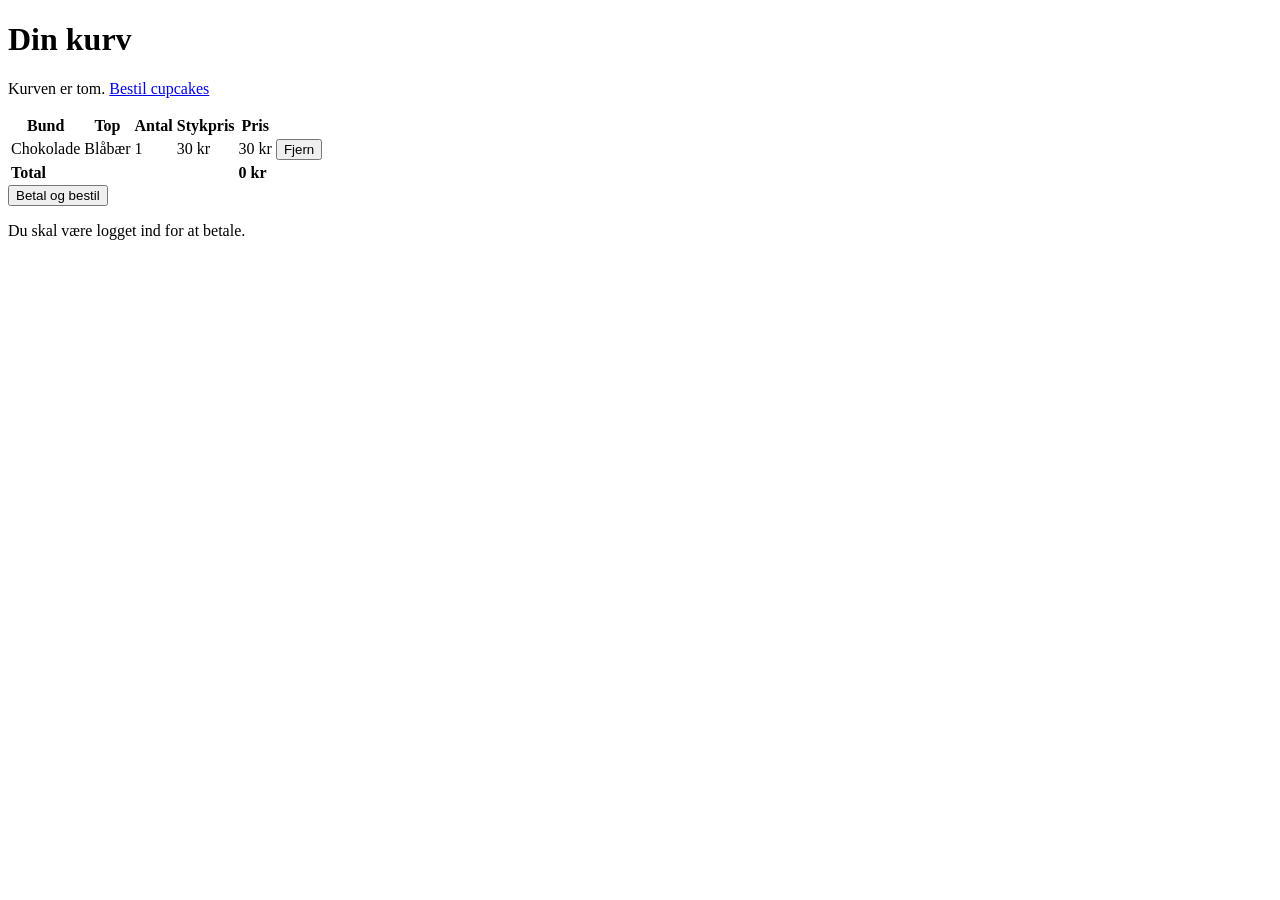
==== src/main/resources/templates/cart.html @ 4f7ac111 "Tilføj bestilling, kurv og betaling (US-1, US-3 og US-7) ja tjakkkk" ====
<!DOCTYPE html>
<html lang="da" xmlns:th="http://www.thymeleaf.org">
<head th:replace="~{fragments :: head('Kurv')}"></head>
<body>
<header th:replace="~{fragments :: header}"></header>

<main class="container">
    <div th:replace="~{fragments :: messages}"></div>

    <h1>Din kurv</h1>

    <p th:if="${cart.empty}">Kurven er tom. <a href="/">Bestil cupcakes</a></p>

    <!-- Kurvens linjer med samlet pris (US-3) -->
    <div th:unless="${cart.empty}" class="table-wrap">
        <table>
            <thead>
            <tr><th>Bund</th><th>Top</th><th>Antal</th><th>Stykpris</th><th>Pris</th><th></th></tr>
            </thead>
            <tbody>
            <tr th:each="line, stat : ${cart.lines}">
                <td th:text="${line.bottom.name}">Chokolade</td>
                <td th:text="${line.topping.name}">Blåbær</td>
                <td th:text="${line.quantity}">1</td>
                <td th:text="${line.unitPrice} + ' kr'">30 kr</td>
                <td th:text="${line.linePrice} + ' kr'">30 kr</td>
                <td>
                    <!-- Fjern linje (US-7) -->
                    <form method="post" action="/cart/remove">
                        <input type="hidden" name="index" th:value="${stat.index}">
                        <button type="submit" class="small danger">Fjern</button>
                    </form>
                </td>
            </tr>
            </tbody>
            <tfoot>
            <tr>
                <td colspan="4"><strong>Total</strong></td>
                <td colspan="2"><strong th:text="${cart.total} + ' kr'">0 kr</strong></td>
            </tr>
            </tfoot>
        </table>

        <!-- Betal med saldo (US-1) -->
        <form method="post" action="/checkout" class="checkout">
            <button type="submit">Betal og bestil</button>
        </form>
        <p th:if="${currentUser == null}" class="hint">Du skal være logget ind for at betale.</p>
    </div>
</main>
</body>
</html>
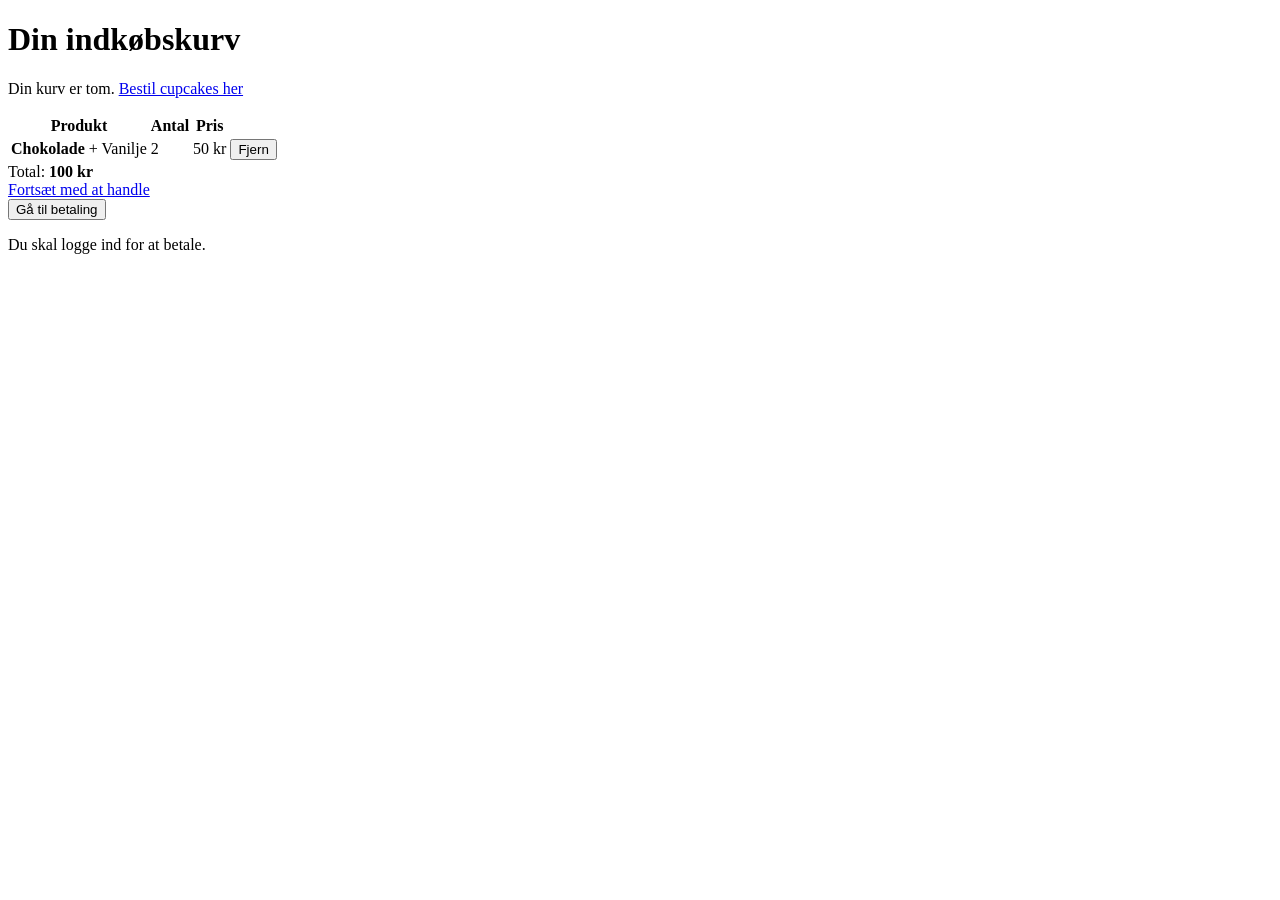
==== commit 45603062: "frontend redesign" ====
--- a/src/main/resources/templates/cart.html
+++ b/src/main/resources/templates/cart.html
@@ -1,51 +1,83 @@
+
 <!DOCTYPE html>
 <html lang="da" xmlns:th="http://www.thymeleaf.org">
-<head th:replace="~{fragments :: head('Kurv')}"></head>
+
+<head th:replace="~{fragments :: head('Indkøbskurv')}"></head>
+
 <body>
 <header th:replace="~{fragments :: header}"></header>
 
 <main class="container">
     <div th:replace="~{fragments :: messages}"></div>
 
-    <h1>Din kurv</h1>
+    <h1>Din indkøbskurv</h1>
 
-    <p th:if="${cart.empty}">Kurven er tom. <a href="/">Bestil cupcakes</a></p>
+    <p th:if="${cart.empty}">
+        Din kurv er tom.
+        <a href="/#bestil">Bestil cupcakes her</a>
+    </p>
 
-    <!-- Kurvens linjer med samlet pris (US-3) -->
-    <div th:unless="${cart.empty}" class="table-wrap">
-        <table>
-            <thead>
-            <tr><th>Bund</th><th>Top</th><th>Antal</th><th>Stykpris</th><th>Pris</th><th></th></tr>
-            </thead>
-            <tbody>
-            <tr th:each="line, stat : ${cart.lines}">
-                <td th:text="${line.bottom.name}">Chokolade</td>
-                <td th:text="${line.topping.name}">Blåbær</td>
-                <td th:text="${line.quantity}">1</td>
-                <td th:text="${line.unitPrice} + ' kr'">30 kr</td>
-                <td th:text="${line.linePrice} + ' kr'">30 kr</td>
-                <td>
-                    <!-- Fjern linje (US-7) -->
-                    <form method="post" action="/cart/remove">
-                        <input type="hidden" name="index" th:value="${stat.index}">
-                        <button type="submit" class="small danger">Fjern</button>
-                    </form>
-                </td>
-            </tr>
-            </tbody>
-            <tfoot>
-            <tr>
-                <td colspan="4"><strong>Total</strong></td>
-                <td colspan="2"><strong th:text="${cart.total} + ' kr'">0 kr</strong></td>
-            </tr>
-            </tfoot>
-        </table>
+    <div th:unless="${cart.empty}">
 
-        <!-- Betal med saldo (US-1) -->
-        <form method="post" action="/checkout" class="checkout">
-            <button type="submit">Betal og bestil</button>
-        </form>
-        <p th:if="${currentUser == null}" class="hint">Du skal være logget ind for at betale.</p>
+        <div class="table-wrap">
+            <table>
+                <thead>
+                <tr>
+                    <th>Produkt</th>
+                    <th>Antal</th>
+                    <th>Pris</th>
+                    <th></th>
+                </tr>
+                </thead>
+
+                <tbody>
+                <tr th:each="line, stat : ${cart.lines}">
+                    <td>
+                        <strong th:text="${line.bottom.name}">Chokolade</strong>
+                        <span> + </span>
+                        <span th:text="${line.topping.name}">Vanilje</span>
+                    </td>
+
+                    <td th:text="${line.quantity}">2</td>
+
+                    <td th:text="${line.linePrice} + ' kr'">
+                        50 kr
+                    </td>
+
+                    <td>
+                        <form method="post" action="/cart/remove">
+                            <input type="hidden"
+                                   name="index"
+                                   th:value="${stat.index}">
+
+                            <button type="submit" class="delete-button">
+                                Fjern
+                            </button>
+                        </form>
+                    </td>
+                </tr>
+                </tbody>
+            </table>
+        </div>
+
+        <div class="cart-summary">
+            <span>Total:</span>
+            <strong th:text="${cart.total} + ' kr'">100 kr</strong>
+        </div>
+
+        <div class="cart-actions">
+            <a href="/#bestil" class="button button-light">
+                Fortsæt med at handle
+            </a>
+
+            <form method="post" action="/checkout">
+                <button type="submit">Gå til betaling</button>
+            </form>
+        </div>
+
+        <p th:if="${currentUser == null}" class="hint">
+            Du skal logge ind for at betale.
+        </p>
     </div>
 </main>
 </body>
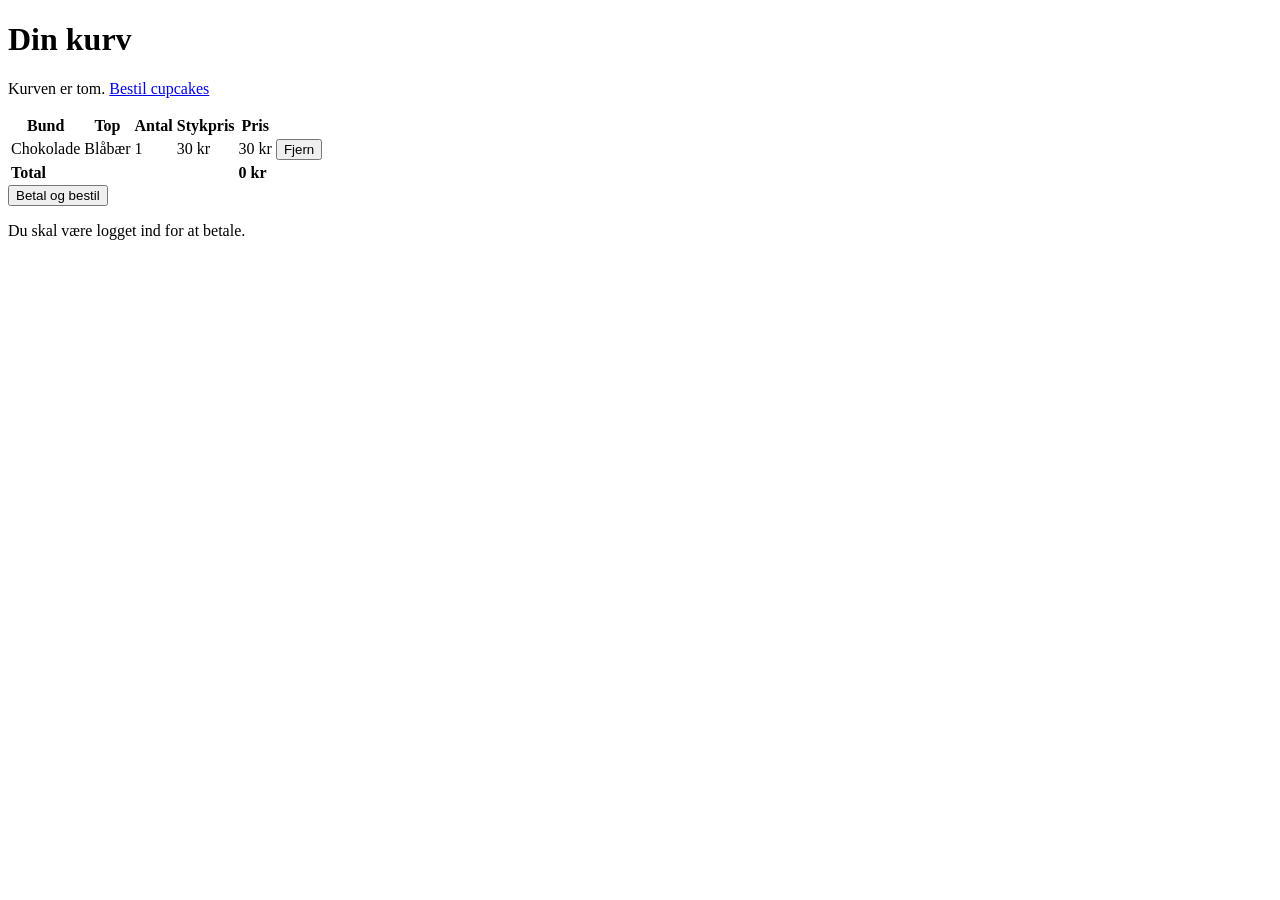
==== commit 247b9c76: "frontend redesign" ====
--- a/src/main/resources/templates/cart.html
+++ b/src/main/resources/templates/cart.html
@@ -1,83 +1,51 @@
-
 <!DOCTYPE html>
 <html lang="da" xmlns:th="http://www.thymeleaf.org">
-
-<head th:replace="~{fragments :: head('Indkøbskurv')}"></head>
-
+<head th:replace="~{fragments :: head('Kurv')}"></head>
 <body>
 <header th:replace="~{fragments :: header}"></header>
 
 <main class="container">
     <div th:replace="~{fragments :: messages}"></div>
 
-    <h1>Din indkøbskurv</h1>
+    <h1>Din kurv</h1>
 
-    <p th:if="${cart.empty}">
-        Din kurv er tom.
-        <a href="/#bestil">Bestil cupcakes her</a>
-    </p>
+    <p th:if="${cart.empty}">Kurven er tom. <a href="/">Bestil cupcakes</a></p>
 
-    <div th:unless="${cart.empty}">
+    <!-- kurvens linjer med samlet pris (US-3) -->
+    <div th:unless="${cart.empty}" class="table-wrap">
+        <table>
+            <thead>
+            <tr><th>Bund</th><th>Top</th><th>Antal</th><th>Stykpris</th><th>Pris</th><th></th></tr>
+            </thead>
+            <tbody>
+            <tr th:each="line, stat : ${cart.lines}">
+                <td th:text="${line.bottom.name}">Chokolade</td>
+                <td th:text="${line.topping.name}">Blåbær</td>
+                <td th:text="${line.quantity}">1</td>
+                <td th:text="${line.unitPrice} + ' kr'">30 kr</td>
+                <td th:text="${line.linePrice} + ' kr'">30 kr</td>
+                <td>
+                    <!-- Fjern linje (US-7) -->
+                    <form method="post" action="/cart/remove">
+                        <input type="hidden" name="index" th:value="${stat.index}">
+                        <button type="submit" class="small danger">Fjern</button>
+                    </form>
+                </td>
+            </tr>
+            </tbody>
+            <tfoot>
+            <tr>
+                <td colspan="4"><strong>Total</strong></td>
+                <td colspan="2"><strong th:text="${cart.total} + ' kr'">0 kr</strong></td>
+            </tr>
+            </tfoot>
+        </table>
 
-        <div class="table-wrap">
-            <table>
-                <thead>
-                <tr>
-                    <th>Produkt</th>
-                    <th>Antal</th>
-                    <th>Pris</th>
-                    <th></th>
-                </tr>
-                </thead>
-
-                <tbody>
-                <tr th:each="line, stat : ${cart.lines}">
-                    <td>
-                        <strong th:text="${line.bottom.name}">Chokolade</strong>
-                        <span> + </span>
-                        <span th:text="${line.topping.name}">Vanilje</span>
-                    </td>
-
-                    <td th:text="${line.quantity}">2</td>
-
-                    <td th:text="${line.linePrice} + ' kr'">
-                        50 kr
-                    </td>
-
-                    <td>
-                        <form method="post" action="/cart/remove">
-                            <input type="hidden"
-                                   name="index"
-                                   th:value="${stat.index}">
-
-                            <button type="submit" class="delete-button">
-                                Fjern
-                            </button>
-                        </form>
-                    </td>
-                </tr>
-                </tbody>
-            </table>
-        </div>
-
-        <div class="cart-summary">
-            <span>Total:</span>
-            <strong th:text="${cart.total} + ' kr'">100 kr</strong>
-        </div>
-
-        <div class="cart-actions">
-            <a href="/#bestil" class="button button-light">
-                Fortsæt med at handle
-            </a>
-
-            <form method="post" action="/checkout">
-                <button type="submit">Gå til betaling</button>
-            </form>
-        </div>
-
-        <p th:if="${currentUser == null}" class="hint">
-            Du skal logge ind for at betale.
-        </p>
+        <!-- betal med saldo (US-1) -->
+        <form method="post" action="/checkout" class="checkout">
+            <button type="submit">Betal og bestil</button>
+        </form>
+        <p th:if="${currentUser == null}" class="hint">Du skal være logget ind for at betale.</p>
     </div>
 </main>
 </body>
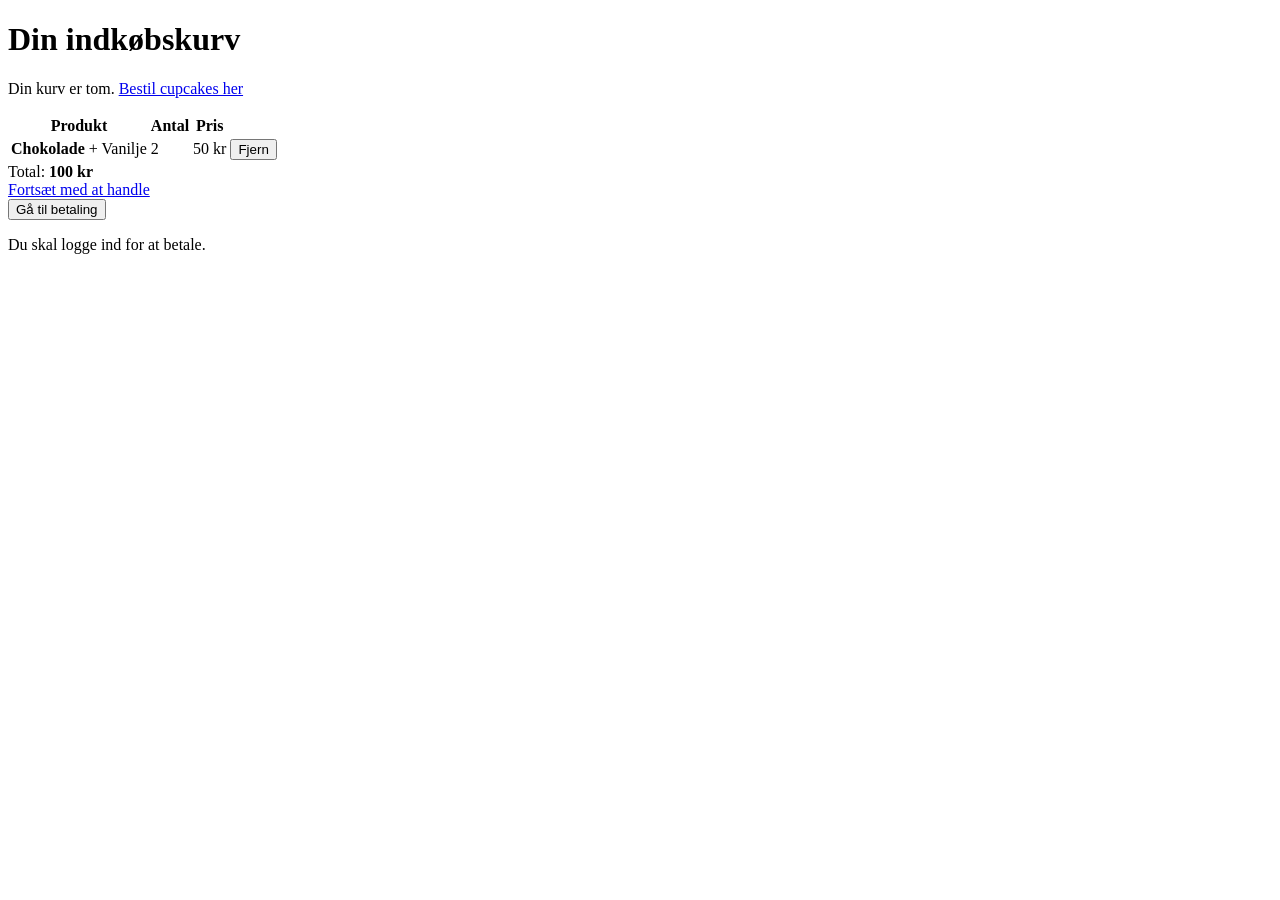
==== commit e74d4a6f: "Merge pull request #1 from Borntofart/sofus frontend redesign" ====
--- a/src/main/resources/templates/cart.html
+++ b/src/main/resources/templates/cart.html
@@ -1,51 +1,83 @@
+
 <!DOCTYPE html>
 <html lang="da" xmlns:th="http://www.thymeleaf.org">
-<head th:replace="~{fragments :: head('Kurv')}"></head>
+
+<head th:replace="~{fragments :: head('Indkøbskurv')}"></head>
+
 <body>
 <header th:replace="~{fragments :: header}"></header>
 
 <main class="container">
     <div th:replace="~{fragments :: messages}"></div>
 
-    <h1>Din kurv</h1>
+    <h1>Din indkøbskurv</h1>
 
-    <p th:if="${cart.empty}">Kurven er tom. <a href="/">Bestil cupcakes</a></p>
+    <p th:if="${cart.empty}">
+        Din kurv er tom.
+        <a href="/#bestil">Bestil cupcakes her</a>
+    </p>
 
-    <!-- kurvens linjer med samlet pris (US-3) -->
-    <div th:unless="${cart.empty}" class="table-wrap">
-        <table>
-            <thead>
-            <tr><th>Bund</th><th>Top</th><th>Antal</th><th>Stykpris</th><th>Pris</th><th></th></tr>
-            </thead>
-            <tbody>
-            <tr th:each="line, stat : ${cart.lines}">
-                <td th:text="${line.bottom.name}">Chokolade</td>
-                <td th:text="${line.topping.name}">Blåbær</td>
-                <td th:text="${line.quantity}">1</td>
-                <td th:text="${line.unitPrice} + ' kr'">30 kr</td>
-                <td th:text="${line.linePrice} + ' kr'">30 kr</td>
-                <td>
-                    <!-- Fjern linje (US-7) -->
-                    <form method="post" action="/cart/remove">
-                        <input type="hidden" name="index" th:value="${stat.index}">
-                        <button type="submit" class="small danger">Fjern</button>
-                    </form>
-                </td>
-            </tr>
-            </tbody>
-            <tfoot>
-            <tr>
-                <td colspan="4"><strong>Total</strong></td>
-                <td colspan="2"><strong th:text="${cart.total} + ' kr'">0 kr</strong></td>
-            </tr>
-            </tfoot>
-        </table>
+    <div th:unless="${cart.empty}">
 
-        <!-- betal med saldo (US-1) -->
-        <form method="post" action="/checkout" class="checkout">
-            <button type="submit">Betal og bestil</button>
-        </form>
-        <p th:if="${currentUser == null}" class="hint">Du skal være logget ind for at betale.</p>
+        <div class="table-wrap">
+            <table>
+                <thead>
+                <tr>
+                    <th>Produkt</th>
+                    <th>Antal</th>
+                    <th>Pris</th>
+                    <th></th>
+                </tr>
+                </thead>
+
+                <tbody>
+                <tr th:each="line, stat : ${cart.lines}">
+                    <td>
+                        <strong th:text="${line.bottom.name}">Chokolade</strong>
+                        <span> + </span>
+                        <span th:text="${line.topping.name}">Vanilje</span>
+                    </td>
+
+                    <td th:text="${line.quantity}">2</td>
+
+                    <td th:text="${line.linePrice} + ' kr'">
+                        50 kr
+                    </td>
+
+                    <td>
+                        <form method="post" action="/cart/remove">
+                            <input type="hidden"
+                                   name="index"
+                                   th:value="${stat.index}">
+
+                            <button type="submit" class="delete-button">
+                                Fjern
+                            </button>
+                        </form>
+                    </td>
+                </tr>
+                </tbody>
+            </table>
+        </div>
+
+        <div class="cart-summary">
+            <span>Total:</span>
+            <strong th:text="${cart.total} + ' kr'">100 kr</strong>
+        </div>
+
+        <div class="cart-actions">
+            <a href="/#bestil" class="button button-light">
+                Fortsæt med at handle
+            </a>
+
+            <form method="post" action="/checkout">
+                <button type="submit">Gå til betaling</button>
+            </form>
+        </div>
+
+        <p th:if="${currentUser == null}" class="hint">
+            Du skal logge ind for at betale.
+        </p>
     </div>
 </main>
 </body>
